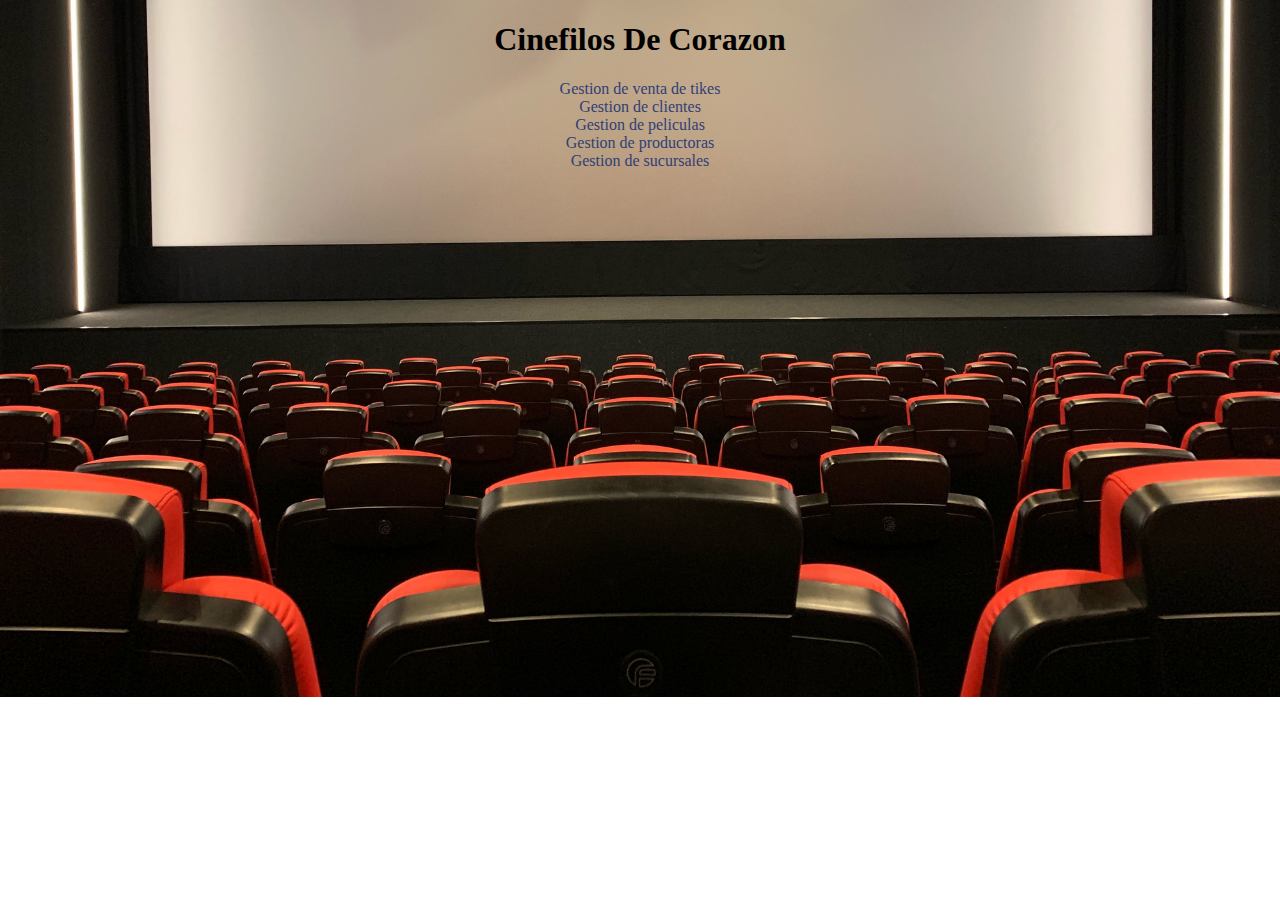
==== html/accesoDAdministrador.html @ a97e254d "deploy" ====
<!DOCTYPE html>
<html lang="en">

<head>
    <meta charset="UTF-8">
    <meta http-equiv="X-UA-Compatible" content="IE=edge">
    <meta name="viewport" content="width=device-width, initial-scale=1.0">
    <title>Document</title>
    <link rel="stylesheet" href="../css/estilo2.css">


</head>

<body style="text-align: right;padding-bottom: 20%;">
    <div style="text-align: center;">
        <h1>Cinefilos De Corazon</h1>
        <a href="../html/gestionDVentDTiketes.html" style="text-decoration: none;color: rgb(48, 64, 117);">Gestion de venta de tikes</a><br>
        <a href="../html/gestionDClientes.html" style="text-decoration: none;color: rgb(48, 64, 117);">Gestion de clientes</a><br>
        <a href="../html/gestionDPelicula.html" style="text-decoration: none;color: rgb(48, 64, 117);">Gestion de peliculas</a><br>
        <a href="../html/gestionDProductora.html" style="text-decoration: none;color: rgb(48, 64, 117);">Gestion de productoras</a><br>
        <a href="../html/gestionDSucursales.html" style="text-decoration: none;color: rgb(48, 64, 117);">Gestion de sucursales</a><br>



</body>

</html>
---- css/estilo2.css ----
body{
    background-image: url('../recursos/fotos/estilos\ 2.jpg') ;
     background-size: 100%;
    background-repeat: no-repeat;
    background-position: center center;
}
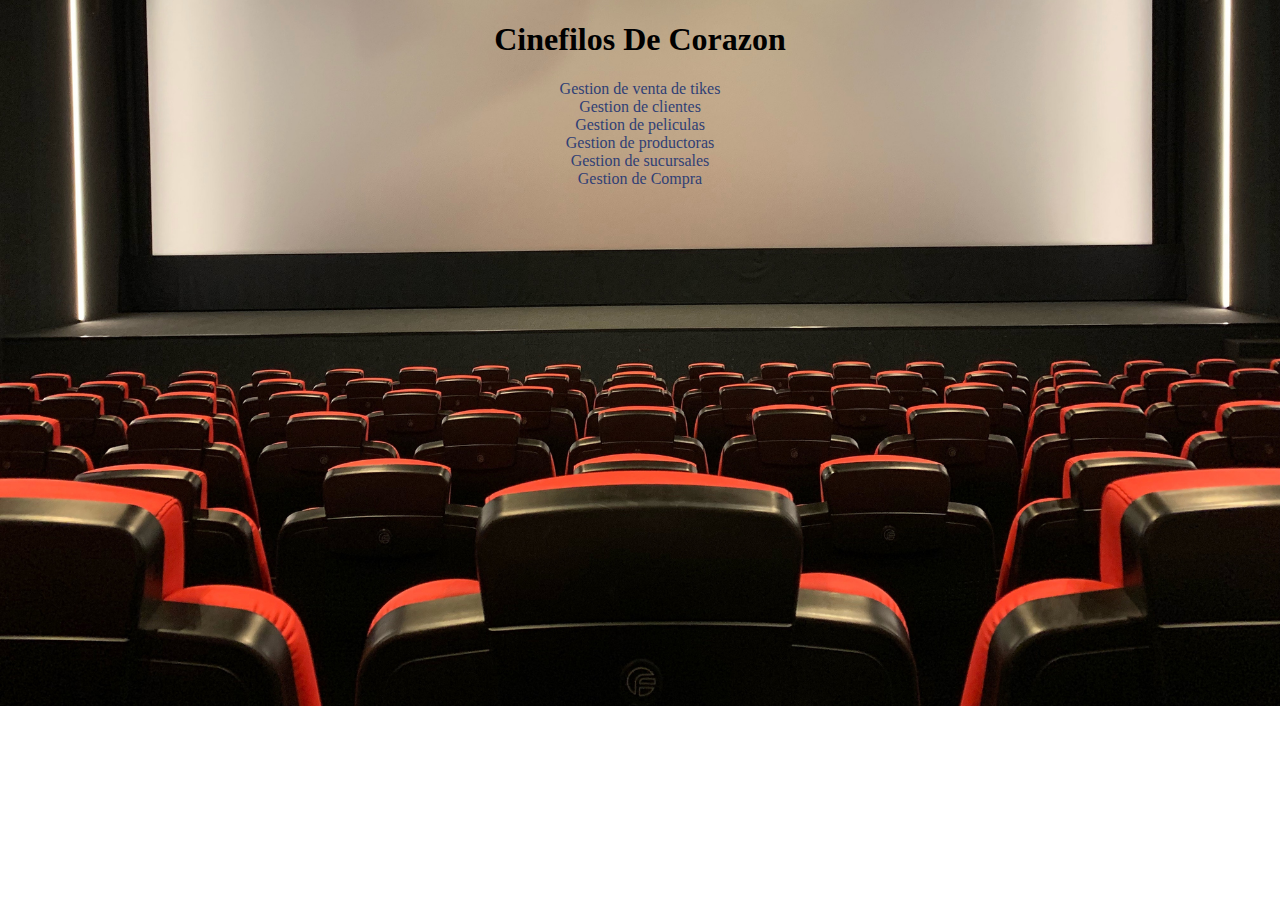
==== commit 272edf5c: "deploy" ====
--- a/html/accesoDAdministrador.html
+++ b/html/accesoDAdministrador.html
@@ -19,7 +19,7 @@
         <a href="../html/gestionDPelicula.html" style="text-decoration: none;color: rgb(48, 64, 117);">Gestion de peliculas</a><br>
         <a href="../html/gestionDProductora.html" style="text-decoration: none;color: rgb(48, 64, 117);">Gestion de productoras</a><br>
         <a href="../html/gestionDSucursales.html" style="text-decoration: none;color: rgb(48, 64, 117);">Gestion de sucursales</a><br>
-
+        <a href="../html/gestionDCompra.html" style="text-decoration: none; color: rgb(48, 64, 117);">Gestion de Compra</a>
 
 
 </body>
